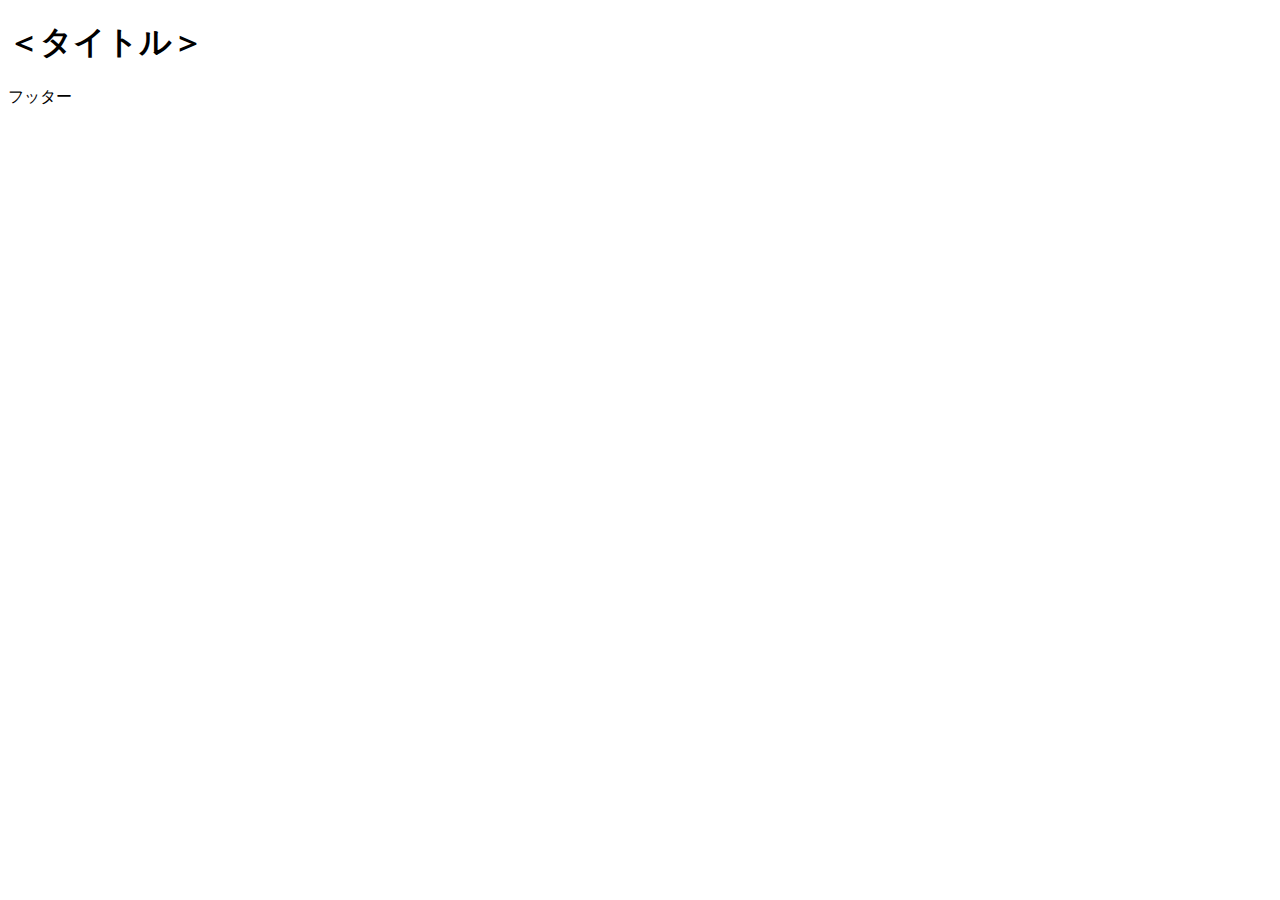
==== static/graph.html @ f73e28f4 "update index page" ====
<!DOCTYPE html>
<html lang="ja" dir="ltr">
	<head>
		<meta charset="utf-8">
		<title></title>
		<link rel="preload" href="/component/data_list.ts" as="script" crossorigin>
		<link rel="preload" href="/component/socket-graph-data.ts" as="script" crossorigin>
		<link rel="preload" href="/utils/iter.ts" as="script" crossorigin>
		<link rel="preload" href="/utils/list.ts" as="script" crossorigin>
		<link rel="stylesheet" href="/style/main.css">
		<script src="/component/socket-graph-data.ts" charset="utf-8" type="module"></script>
	</head>
	<body>
		<header>
			<h1>＜タイトル＞</h1>
		</header>
		<main></main>
		<footer>フッター</footer>
	</body>
	<script type="module">
		const id = new URL(location.href).searchParams.get("id");
		if (!id) {
			console.error("グラフを表示できません");
			// alert("グラフを表示できません");
			// location.href = "/"
		}
		const main = document.querySelector("main");
		const graph = document.createElement("socket-graph-data");
		graph.setAttribute("data-source-url", `/api/data/${id}?fromTime=%fromTime%&limit=%limit%`);
		graph.setAttribute("data-source-streaming-url", `/sse/data/${id}`);
		main.appendChild(graph);
		const drower = document.createElement("socket-graph-drower");
		main.appendChild(drower);
	</script>
	<script>
		window.addEventListener("load", ()=>{
			console.log("performance.now", performance.now())
		})
	</script>
</html>
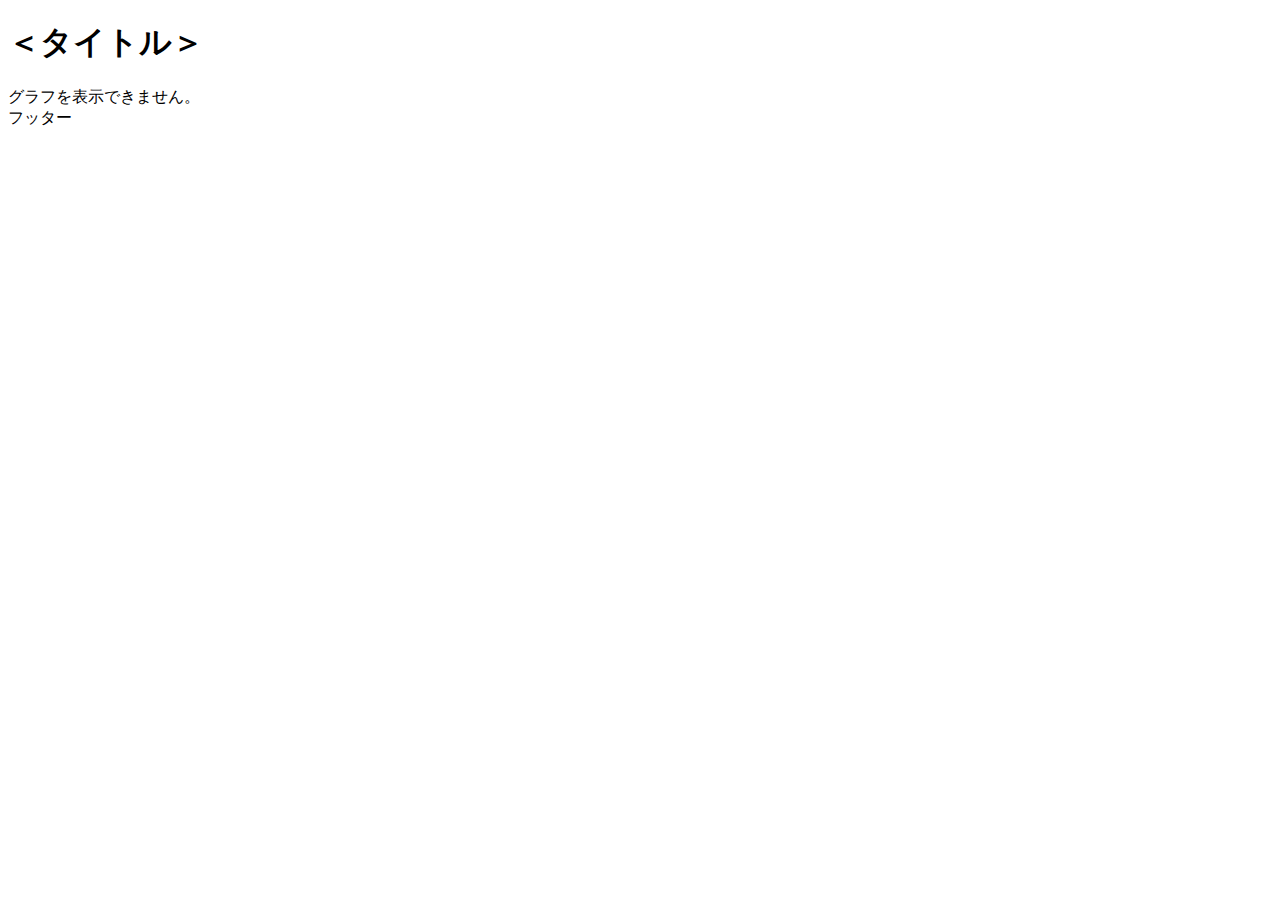
==== commit 55715ef4: "update index page (#27)" ====
--- a/static/graph.html
+++ b/static/graph.html
@@ -19,12 +19,16 @@
 	</body>
 	<script type="module">
 		const id = new URL(location.href).searchParams.get("id");
+		const main = document.querySelector("main");
 		if (!id) {
 			console.error("グラフを表示できません");
 			// alert("グラフを表示できません");
 			// location.href = "/"
+			const div = document.createElement("div");
+			div.innerText = "グラフを表示できません。"
+			main.appendChild(div);
+			throw new Erroe("id not found");
 		}
-		const main = document.querySelector("main");
 		const graph = document.createElement("socket-graph-data");
 		graph.setAttribute("data-source-url", `/api/data/${id}?fromTime=%fromTime%&limit=%limit%`);
 		graph.setAttribute("data-source-streaming-url", `/sse/data/${id}`);
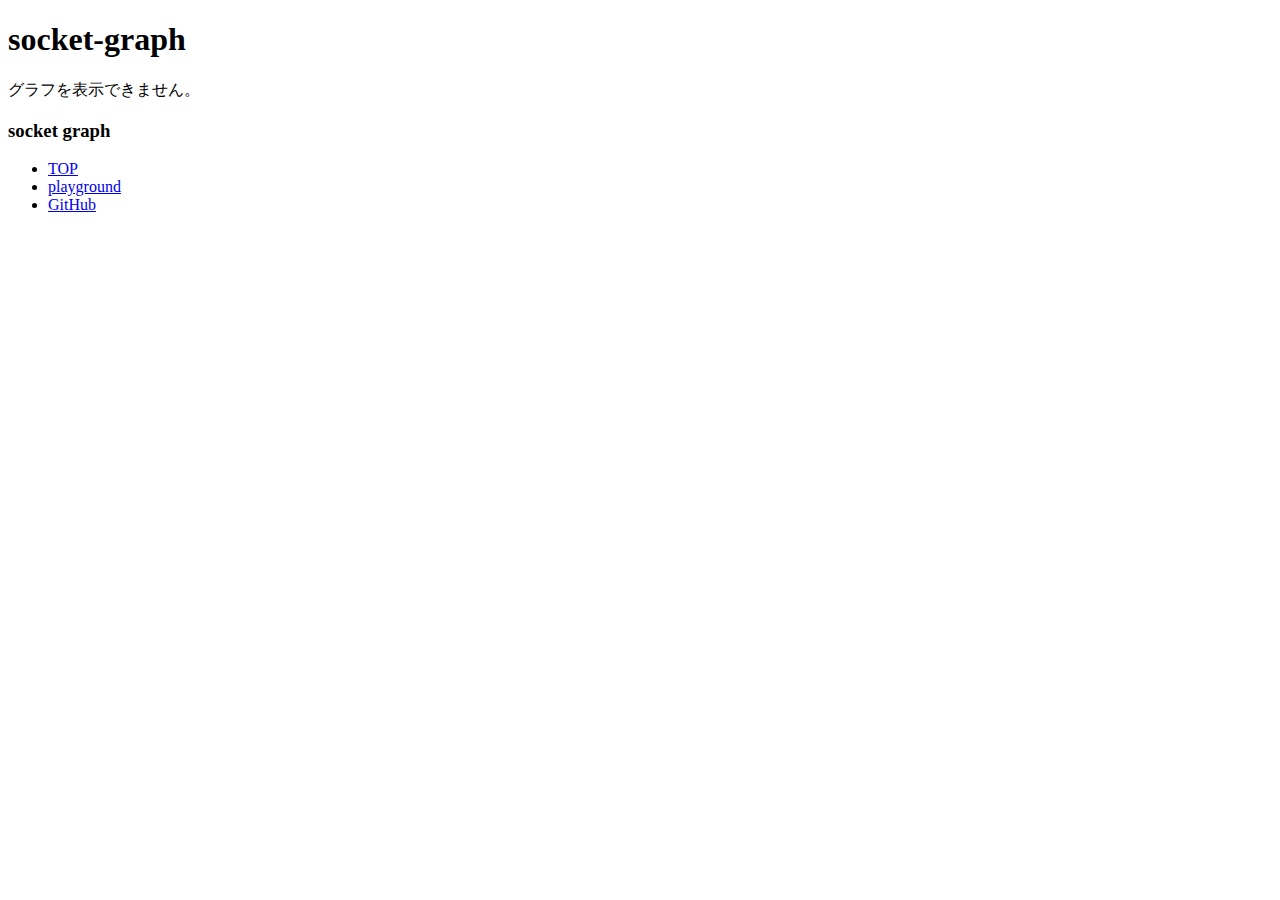
==== commit a17da6a0: "fix title" ====
--- a/static/graph.html
+++ b/static/graph.html
@@ -12,10 +12,17 @@
 	</head>
 	<body>
 		<header>
-			<h1>＜タイトル＞</h1>
+			<h1 id="title">socket-graph</h1>
 		</header>
 		<main></main>
-		<footer>フッター</footer>
+		<footer>
+			<h3>socket graph</h3>
+			<ul>
+				<li><a href="./">TOP</a></li>
+				<li><a href="./playground.html">playground</a></li>
+				<li><a href="https://github.com/ayame113/socket-graph/">GitHub</a></li>
+			</ul>
+		</footer>
 	</body>
 	<script type="module">
 		const id = new URL(location.href).searchParams.get("id");
@@ -27,14 +34,16 @@
 			const div = document.createElement("div");
 			div.innerText = "グラフを表示できません。"
 			main.appendChild(div);
-			throw new Erroe("id not found");
+			throw new Error("id not found");
 		}
 		const graph = document.createElement("socket-graph-data");
-		graph.setAttribute("data-source-url", `/api/data/${id}?fromTime=%fromTime%&limit=%limit%`);
-		graph.setAttribute("data-source-streaming-url", `/sse/data/${id}`);
+		graph.setAttribute("data-source-url", new URL(`/api/data/${id}?fromTime=%fromTime%&limit=%limit%`, location.href));
+		graph.setAttribute("data-source-streaming-url", new URL(`/sse/data/${id}`, location.href));
 		main.appendChild(graph);
 		const drower = document.createElement("socket-graph-drower");
 		main.appendChild(drower);
+
+		document.querySelector("#title").innerText = `graph-id: ${id}`
 	</script>
 	<script>
 		window.addEventListener("load", ()=>{
